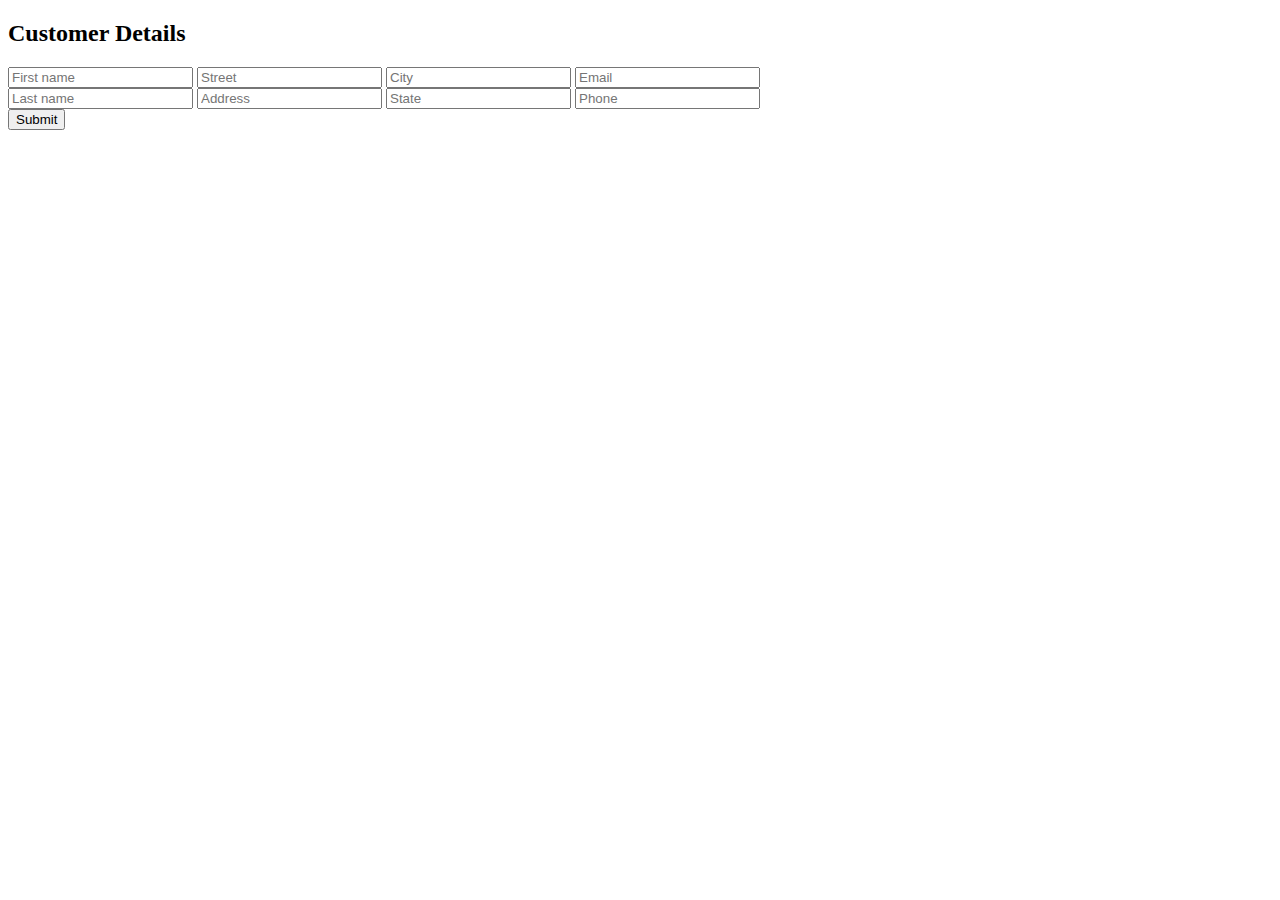
==== addCustomer.html @ 9815c93e "add customer created (html and js) files" ====
<!DOCTYPE html>
<html lang="en">
<head>
    <meta charset="UTF-8">
    <meta http-equiv="X-UA-Compatible" content="IE=edge">
    <meta name="viewport" content="width=device-width, initial-scale=1.0">
    <title>Add New Customer</title>
    <link rel="stylesheet" href="./styles/addCustomer.css">
</head>
<body>
    <div>
        <form id="customerForm">
            <h2>Customer Details</h2>
            <div>
                <input id="firstName" type="text" placeholder="First name" required="required">
                <input id="street" type="text" placeholder="Street">
                <input id="city" type="text" placeholder="City">
                <input id="email" type="email" placeholder="Email">
            </div>
            <div>
                <input id="lastName" type="text" placeholder="Last name" required="required">
                <input id="address" type="text" placeholder="Address">
                <input id="state" type="text" placeholder="State">
                <input id="phone" type="number" placeholder="Phone">
            </div>
            <input id="submit" type="submit">
        </form>
    </div>
</body>
</html>

<script src="./scripts/addCustomer.js"></script>
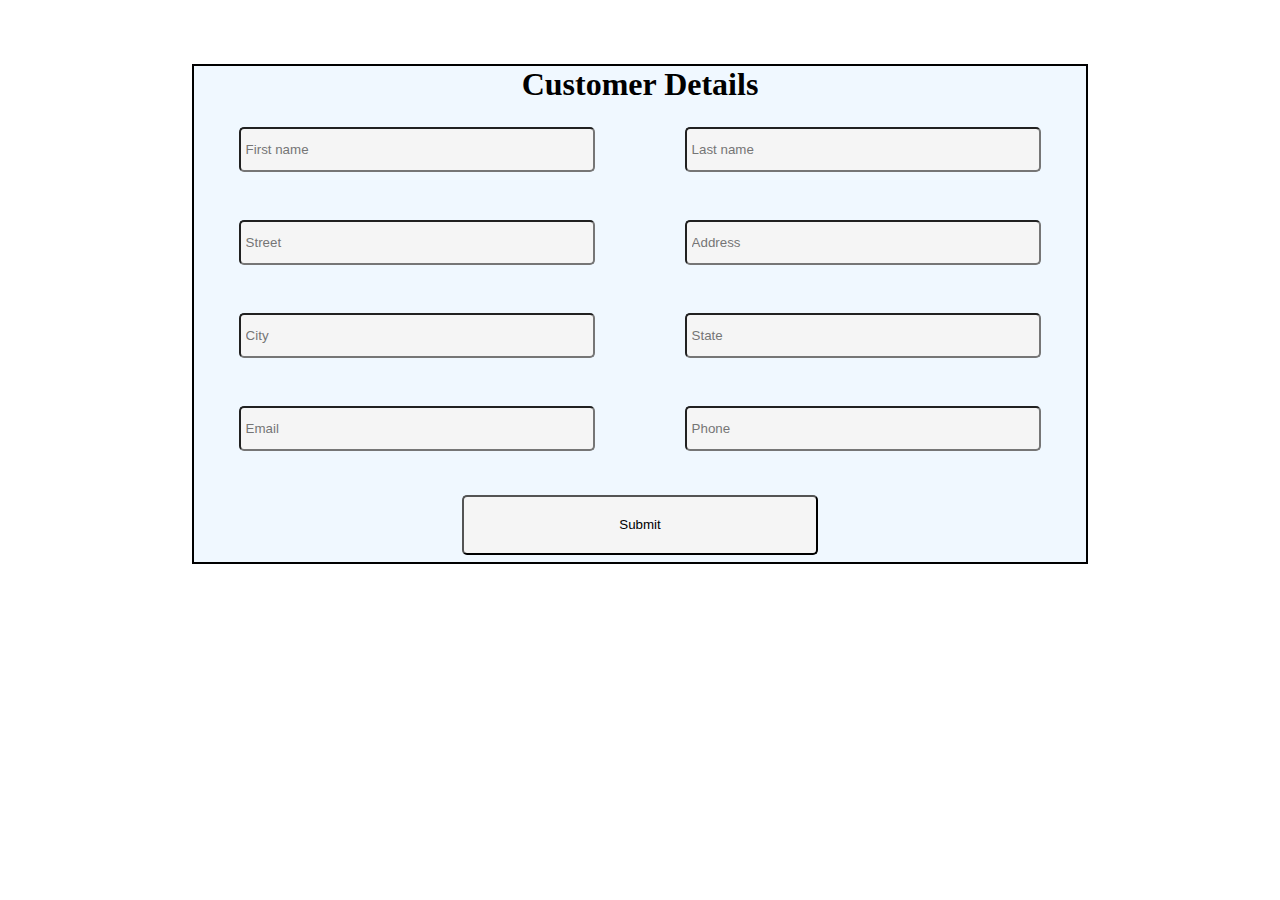
==== commit 7dfd3a19: "add customer styling done" ====
--- a/addCustomer.html
+++ b/addCustomer.html
@@ -8,24 +8,24 @@
     <link rel="stylesheet" href="./styles/addCustomer.css">
 </head>
 <body>
-    <div>
         <form id="customerForm">
-            <h2>Customer Details</h2>
+            <h1>Customer Details</h1>
             <div>
-                <input id="firstName" type="text" placeholder="First name" required="required">
-                <input id="street" type="text" placeholder="Street">
-                <input id="city" type="text" placeholder="City">
-                <input id="email" type="email" placeholder="Email">
-            </div>
-            <div>
-                <input id="lastName" type="text" placeholder="Last name" required="required">
-                <input id="address" type="text" placeholder="Address">
-                <input id="state" type="text" placeholder="State">
-                <input id="phone" type="number" placeholder="Phone">
+                <div>
+                    <input id="firstName" type="text" placeholder="First name" required="required">
+                    <input id="street" type="text" placeholder="Street">
+                    <input id="city" type="text" placeholder="City">
+                    <input id="email" type="email" placeholder="Email">
+                </div>
+                <div>
+                    <input id="lastName" type="text" placeholder="Last name" required="required">
+                    <input id="address" type="text" placeholder="Address">
+                    <input id="state" type="text" placeholder="State">
+                    <input id="phone" type="number" placeholder="Phone">
+                </div>
             </div>
             <input id="submit" type="submit">
         </form>
-    </div>
 </body>
 </html>
 
--- a/styles/addCustomer.css
+++ b/styles/addCustomer.css
@@ -0,0 +1,49 @@
+*{
+    margin : 0px;
+    padding: 0px;
+    box-sizing: border-box;
+}
+
+#customerForm{
+    border : 2px solid black;
+    height: 500px;
+    width: 70%;
+    margin: 5% auto;
+    text-align: center;
+    justify-content: space-around;
+    background-color: aliceblue;
+}
+
+form>div{
+    height: 75%;
+    display: flex;
+}
+
+input{
+    height: 12%;
+    border-radius: 5px;
+    background-color:whitesmoke;
+    padding: 5px;
+}
+
+form>div>div{
+    height: 100%;
+    width: 40%;
+    margin: 0px auto;
+    display: flex;
+    flex-direction: column;
+    justify-content: space-around;
+}
+
+#submit{
+    margin: 20px;
+    width: 40%;
+}
+
+#submit:hover{
+    color: white;
+    font-size: 20px;
+    cursor: pointer;
+    background-color: rgba(0, 0, 255, 0.583);
+    box-shadow:rgba(50, 50, 93, 0.25) 0px 50px 100px -20px, rgba(0, 0, 0, 0.3) 0px 30px 60px -30px, rgba(10, 37, 64, 0.35) 0px -2px 6px 0px inset;
+}
